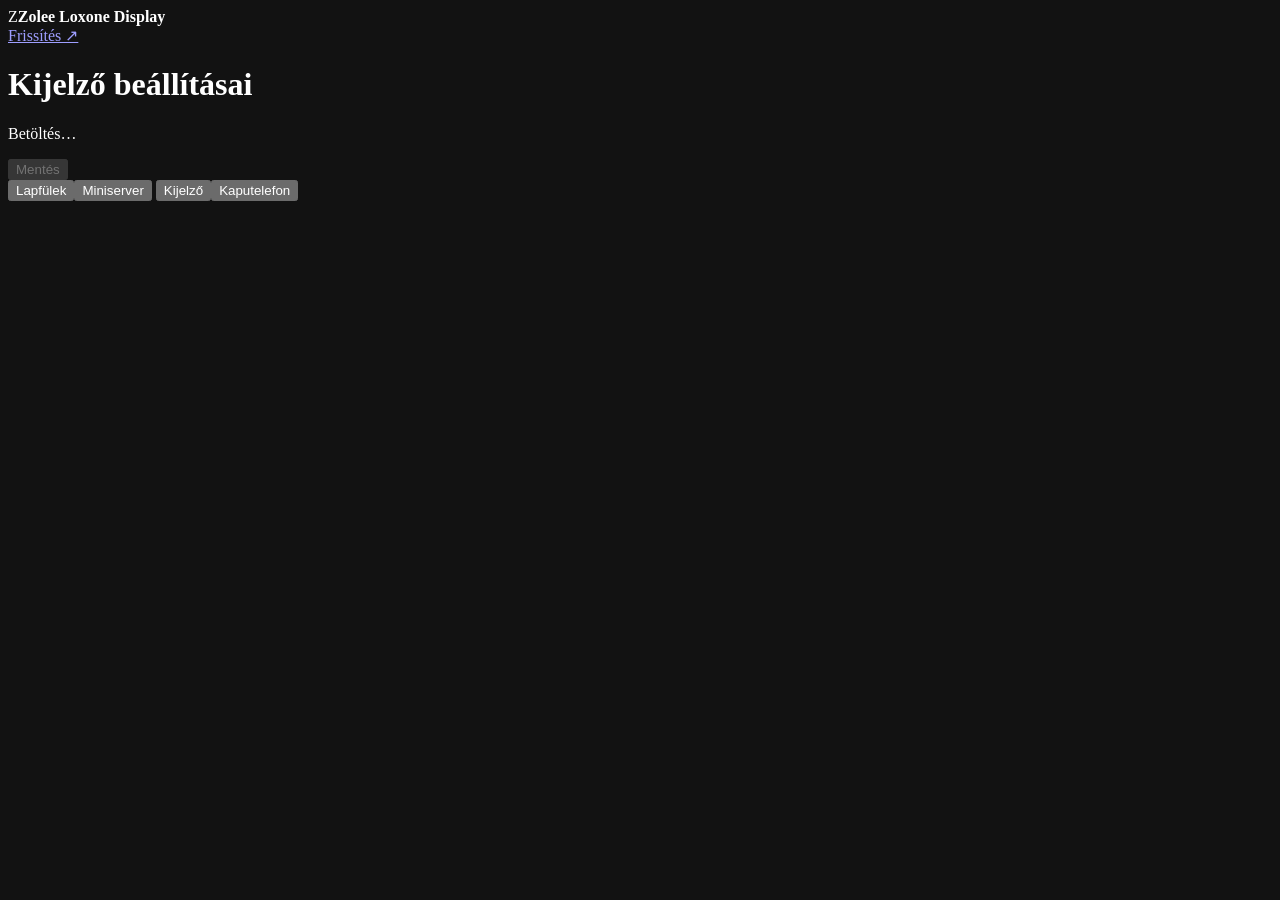
==== main/web/index.html @ fc334db9 "Add transactional device settings and offline Hungarian web editor for tabs and Loxone controls" ====
<!doctype html>
<html lang="hu"><head>
<meta charset="utf-8"><meta name="viewport" content="width=device-width,initial-scale=1">
<meta name="color-scheme" content="dark"><title>Zolee Loxone Display · Beállítások</title>
<link rel="stylesheet" href="/admin.css"><script src="/admin.js" defer></script></head>
<body><header class="mast"><div class="brand"><span class="mark" aria-hidden="true">Z</span><strong>Zolee Loxone Display</strong></div><a href="/update">Frissítés ↗</a></header>
<main><div class="heading"><div><h1>Kijelző beállításai</h1><p id="status" role="status" aria-live="polite">Betöltés…</p></div>
<button id="save" class="primary" disabled>Mentés</button></div>
<nav class="sections" aria-label="Beállításcsoportok">
<button data-section="tabs" aria-current="page">Lapfülek</button><button data-section="loxone">Miniserver</button>
<button data-section="display">Kijelző</button><button data-section="intercom">Kaputelefon</button></nav>
<div id="editor"></div></main>
<dialog id="picker"><div class="dialoghead"><h2 id="pickTitle">Választás</h2><button id="pickClose" aria-label="Bezárás">×</button></div><input id="filter" type="search" placeholder="Keresés név alapján" aria-label="Keresés név alapján"><div id="choices"></div></dialog>
</body></html>
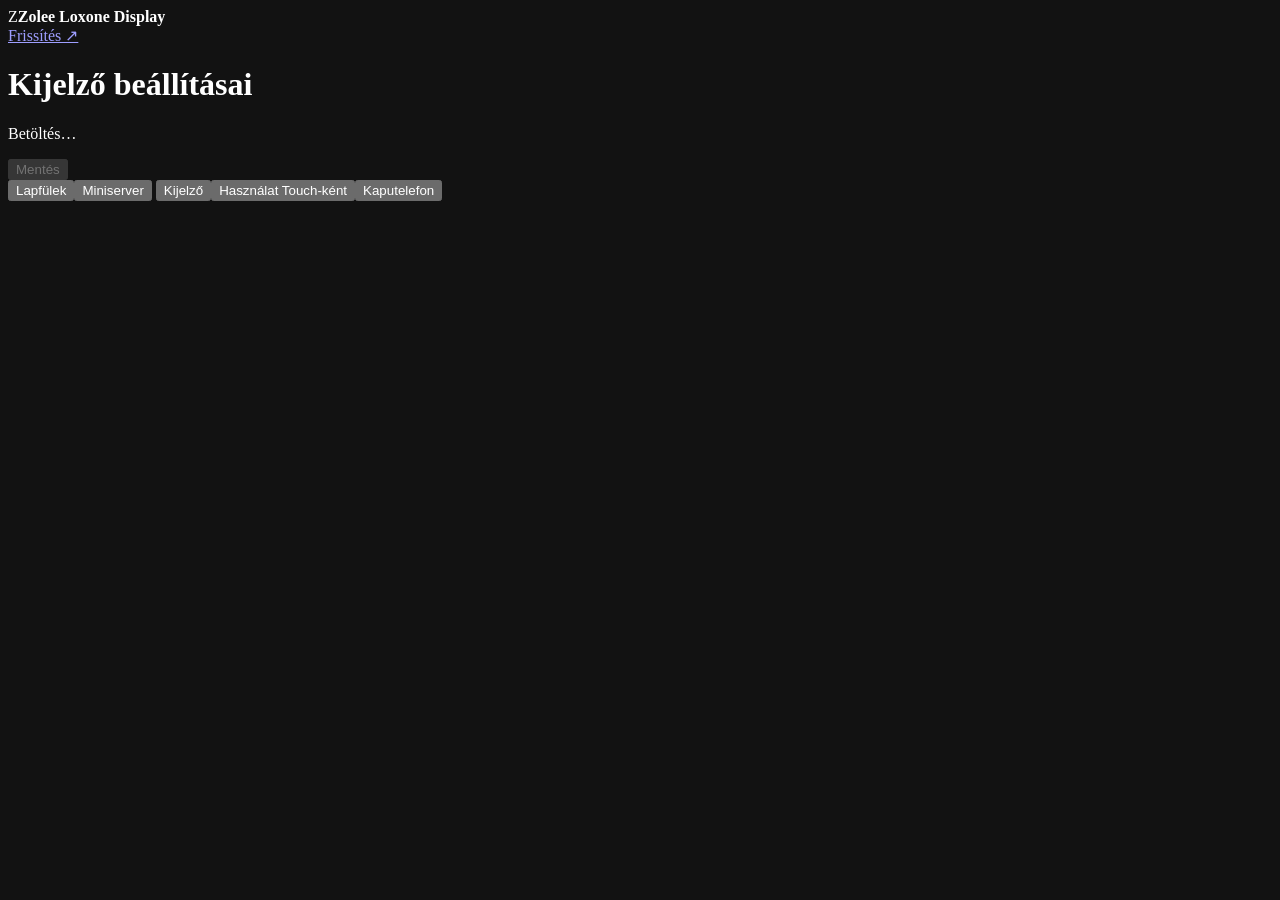
==== commit 202d7106: "Configure five Touch standby zones, live lighting scenes and optional Tr/M+ inputs in the web editor" ====
--- a/main/web/index.html
+++ b/main/web/index.html
@@ -8,7 +8,11 @@
 <button id="save" class="primary" disabled>Mentés</button></div>
 <nav class="sections" aria-label="Beállításcsoportok">
 <button data-section="tabs" aria-current="page">Lapfülek</button><button data-section="loxone">Miniserver</button>
-<button data-section="display">Kijelző</button><button data-section="intercom">Kaputelefon</button></nav>
+<button data-section="display">Kijelző</button><button data-section="touch">Használat Touch-ként</button><button data-section="intercom">Kaputelefon</button></nav>
 <div id="editor"></div></main>
-<dialog id="picker"><div class="dialoghead"><h2 id="pickTitle">Választás</h2><button id="pickClose" aria-label="Bezárás">×</button></div><input id="filter" type="search" placeholder="Keresés név alapján" aria-label="Keresés név alapján"><div id="choices"></div></dialog>
+<dialog id="picker"><div class="dialoghead"><h2 id="pickTitle">Választás</h2><button id="pickClose" aria-label="Bezárás">×</button></div><input id="filter" type="search" placeholder="Keresés név alapján" aria-label="Keresés név alapján"><div id="pickCategory" role="group" aria-label="Háttérkép kategóriája" hidden>
+<button type="button" data-category="" aria-pressed="true">Összes</button>
+<button type="button" data-category="landscape" aria-pressed="false">Tájképek</button>
+<button type="button" data-category="pattern" aria-pressed="false">Minták</button>
+</div><div id="choices"></div></dialog>
 </body></html>
